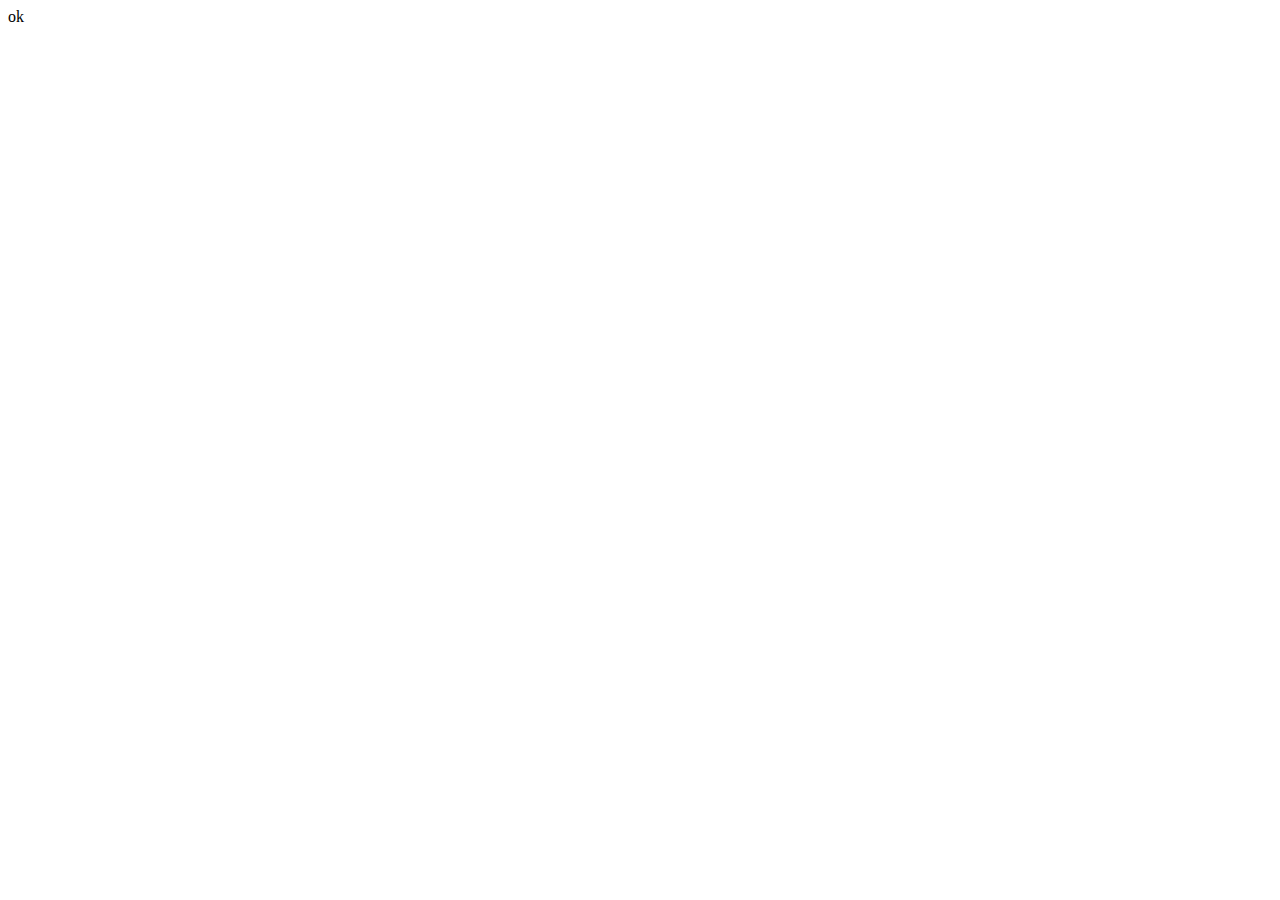
==== ADA/index.html @ bdaecdbd "nothing" ====
<!DOCTYPE html>
<html lang="en">

<head>
    <meta charset="UTF-8">
    <meta name="viewport" content="width=device-width, initial-scale=1.0">
    <title>ADA MateriaL</title>
</head>

<body>
    ok
</body>

</html>
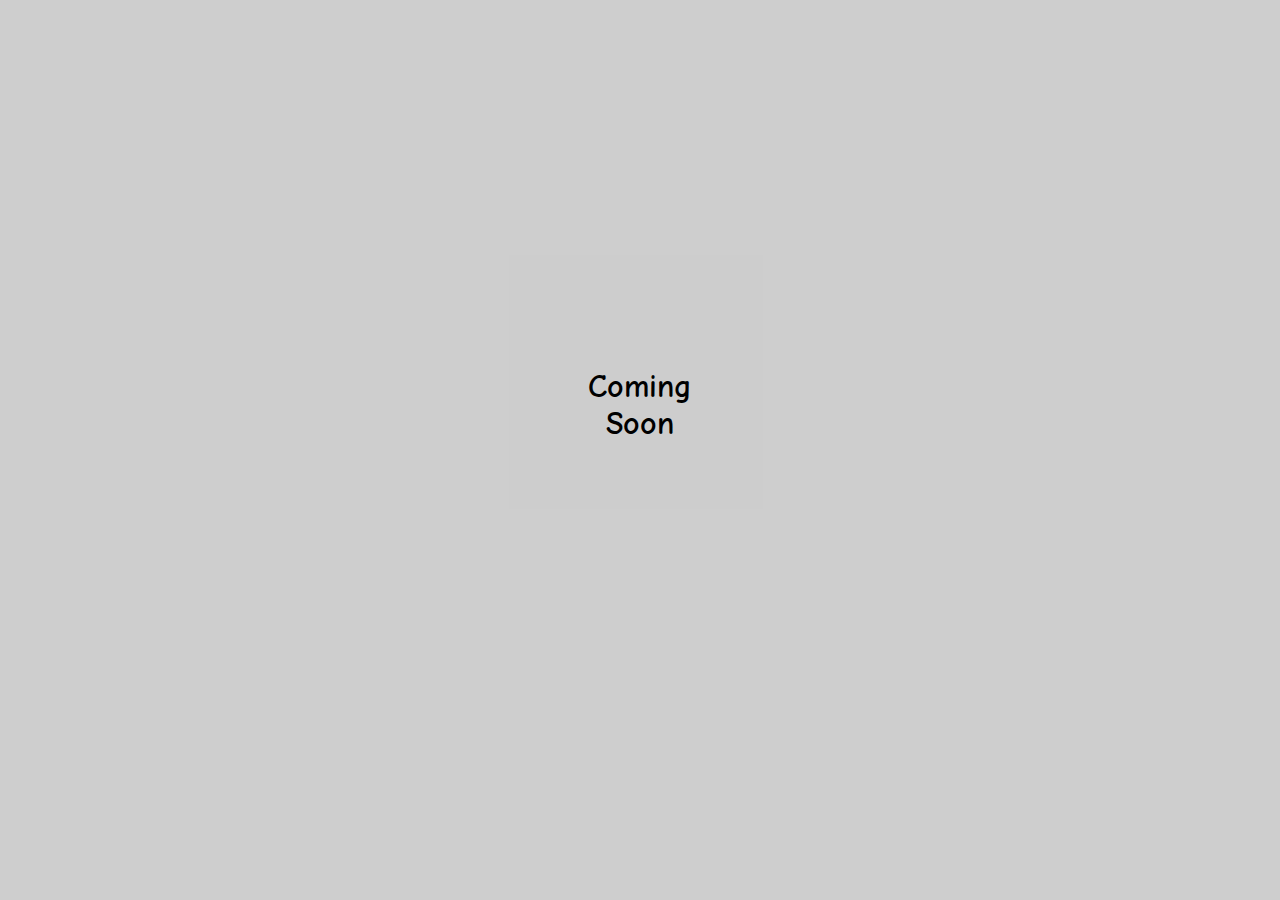
==== commit fcf7c7aa: "update-min" ====
--- a/ADA/index.html
+++ b/ADA/index.html
@@ -5,10 +5,15 @@
     <meta charset="UTF-8">
     <meta name="viewport" content="width=device-width, initial-scale=1.0">
     <title>ADA MateriaL</title>
+    <link rel="stylesheet" href="style.css">
 </head>
 
-<body>
-    ok
+<body oncontextmenu="return false">
+    <div id="main">
+        <div id="page1">
+            <h1>Coming<br>Soon</h1>
+        </div>
+    </div>
 </body>
 
 </html>--- a/ADA/style.css
+++ b/ADA/style.css
@@ -0,0 +1,49 @@
+/* Riot */
+
+@import url('https://fonts.googleapis.com/css2?family=Comic+Neue:ital,wght@0,300;0,400;0,700;1,300;1,400;1,700&display=swap');
+
+* {
+    margin: 0;
+    padding: 0;
+    box-sizing: border-box;
+    font-family: 'Comic Neue';
+    transition: all 0.3s ease-in-out;
+}
+
+:root {
+    -webkit-tap-highlight-color: #0000;
+    -webkit-user-select: none;
+    -ms-user-select: none;
+    user-select: none;
+}
+
+html,
+body {
+    height: 100%;
+    width: 100%;
+    background-color: rgba(0, 0, 0, 0.1);
+    overflow: hidden;
+}
+
+#space {
+    width: 100vw;
+    height: 1vh;
+}
+
+#main {
+    width: 100vw;
+    height: 90vh;
+    position: relative;
+    background-color: rgba(0, 0, 0, 0);
+}
+
+#page1 {
+    width: 100%;
+    height: 90vh;
+    display: flex;
+    justify-content: center;
+    align-items: center;
+    flex-direction: column;
+    background-color: rgba(0, 0, 0, 0);
+    text-align: center;
+}